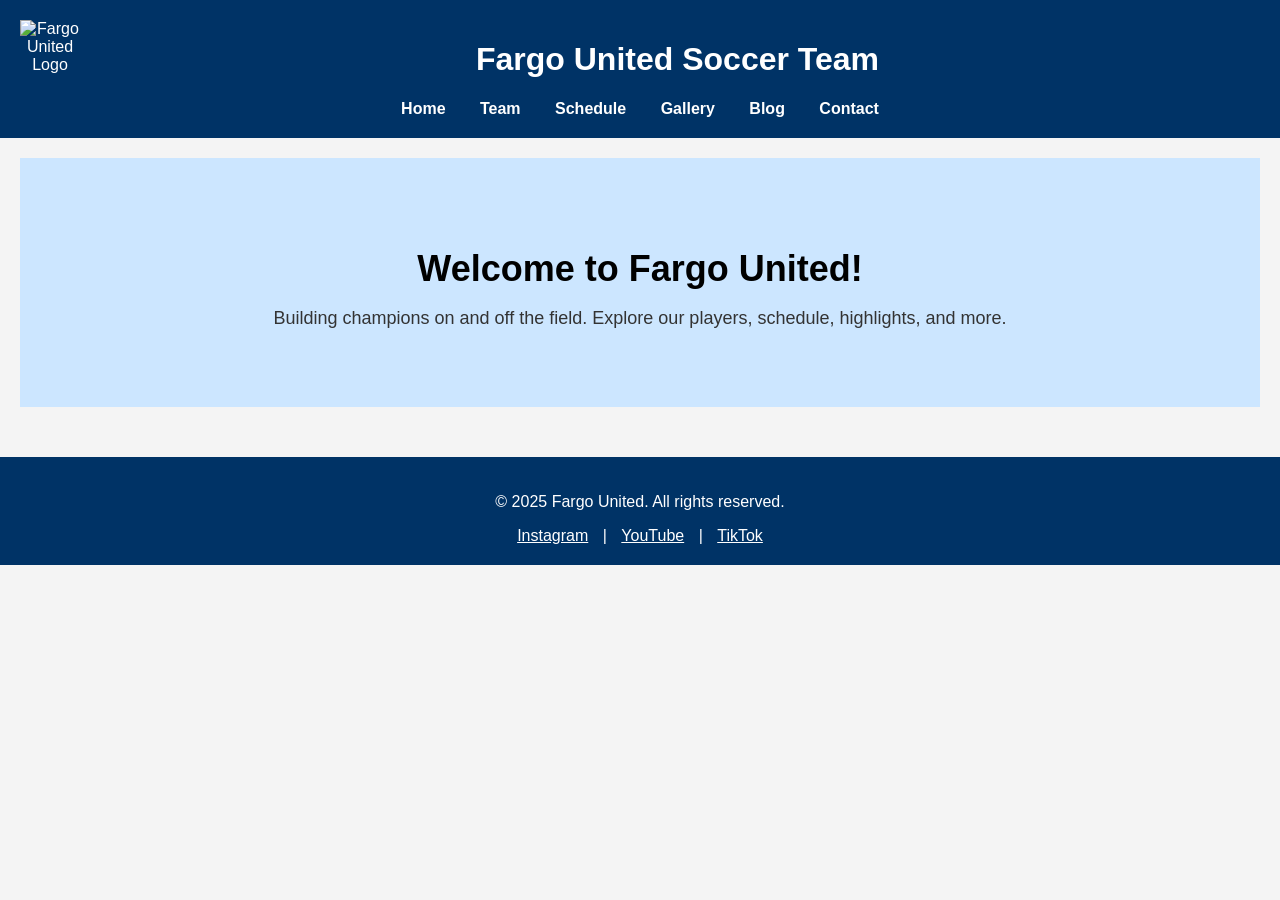
==== index.html @ 271d514a "Remove accidental Python code from top of index.html" ====
<!DOCTYPE html>
<html lang="en">
<head>
  <meta charset="UTF-8" />
  <meta name="viewport" content="width=device-width, initial-scale=1.0"/>
  <meta name="description" content="Welcome to the official Fargo United Soccer Team website."/>
  <title>Fargo United | Home</title>
  <link rel="stylesheet" href="style.css" />
  <style>
    .logo {
      width: 60px;
      height: auto;
      float: left;
      margin-right: 15px;
    }

    .hero {
      background-color: #cce6ff;
      padding: 60px 20px;
      text-align: center;
    }

    .hero h2 {
      font-size: 36px;
      margin-bottom: 10px;
    }

    .hero p {
      font-size: 18px;
      color: #333;
    }
  </style>
</head>
<body>
  <header>
    <img src="images/fargo-united-logo.png" alt="Fargo United Logo" class="logo" />
    <h1>Fargo United Soccer Team</h1>
    <nav>
      <a href="index.html">Home</a>
      <a href="roster.html">Team</a>
      <a href="schedule.html">Schedule</a>
      <a href="gallery.html">Gallery</a>
      <a href="blog.html">Blog</a>
      <a href="contact.html">Contact</a>
    </nav>
  </header>

  <main>
    <section class="hero">
      <h2>Welcome to Fargo United!</h2>
      <p>Building champions on and off the field. Explore our players, schedule, highlights, and more.</p>
    </section>
  </main>

  <footer>
    <p>&copy; 2025 Fargo United. All rights reserved.</p>
    <div class="social">
      <a href="https://instagram.com" target="_blank">Instagram</a> |
      <a href="https://youtube.com" target="_blank">YouTube</a> |
      <a href="https://tiktok.com" target="_blank">TikTok</a>
    </div>
  </footer>
</body>
</html>
---- style.css ----
body {
    font-family: Arial, sans-serif;
    margin: 0;
    padding: 0;
    background: #f4f4f4;
  }
  
  header {
    background-color: #003366;
    color: white;
    padding: 20px;
    text-align: center;
  }
  
  nav a {
    color: white;
    margin: 0 15px;
    text-decoration: none;
    font-weight: bold;
  }
  
  main {
    padding: 20px;
  }
  
  .hero {
    background-color: #cce6ff;
    padding: 60px;
    text-align: center;
  }
  
  footer {
    background-color: #003366;
    color: white;
    text-align: center;
    padding: 20px;
    margin-top: 30px;
  }
  
  footer .social {
    margin-top: 10px;
  }
  
  footer .social a {
    color: #fff;
    text-decoration: underline;
    margin: 0 10px;
  }
  
  /* MOBILE RESPONSIVENESS */
  @media (max-width: 768px) {
    nav a {
      display: block;
      margin: 10px 0;
    }
  
    .hero, .players, .roster, .contact, .gallery {
      padding: 20px;
    }
  
    .player-cards, .gallery-grid {
      flex-direction: column;
      align-items: center;
    }
  
    table {
      width: 100%;
      font-size: 14px;
    }
  
    form input, form textarea {
      width: 95%;
    }
  }
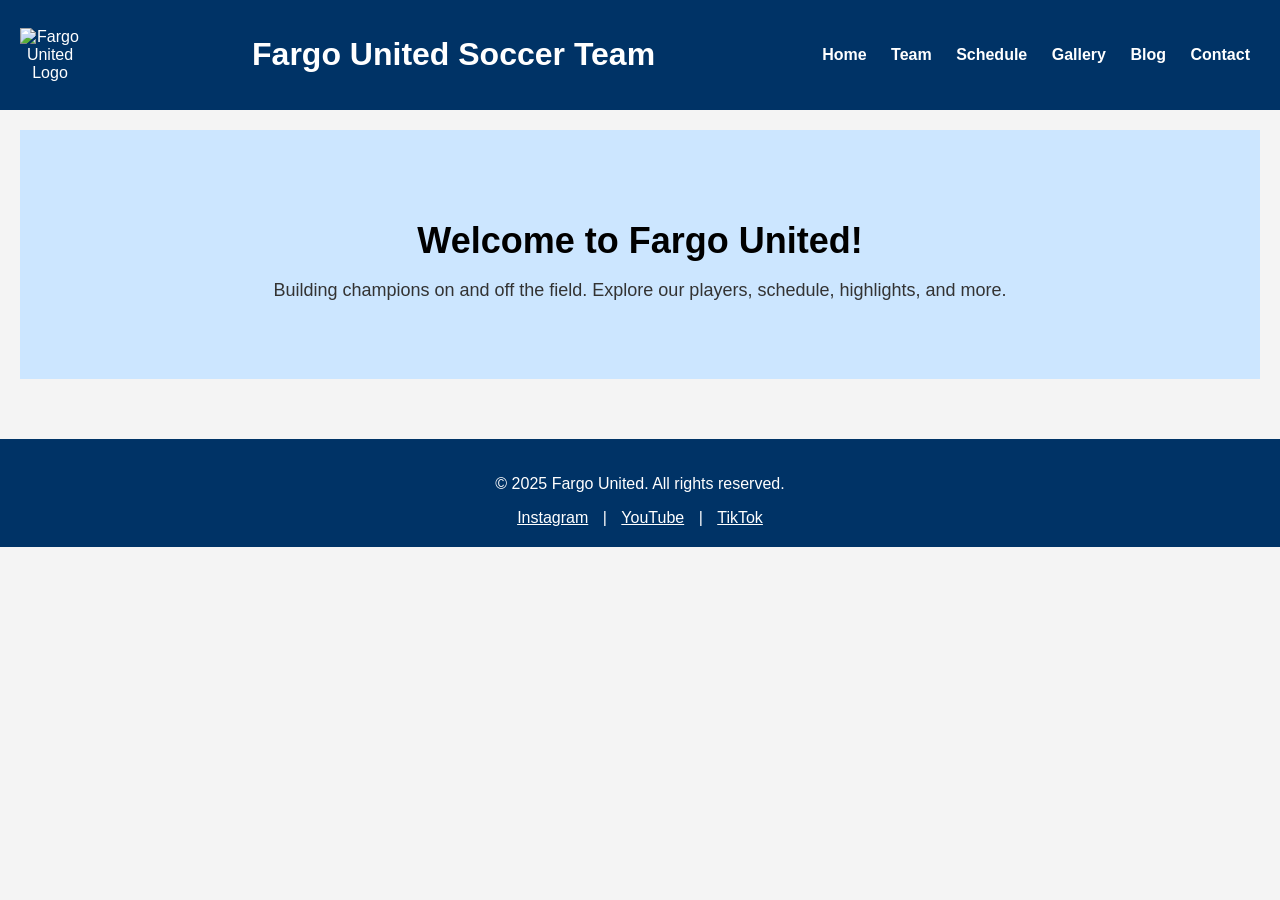
==== commit 2023b40e: "Fix header layout and remove Python code" ====
--- a/index.html
+++ b/index.html
@@ -1,4 +1,3 @@
-
 <!DOCTYPE html>
 <html lang="en">
 <head>
@@ -29,6 +28,44 @@
     .hero p {
       font-size: 18px;
       color: #333;
+    }
+
+    header {
+      display: flex;
+      align-items: center;
+      justify-content: space-between;
+      background-color: #003366;
+      color: white;
+      padding: 15px 20px;
+    }
+
+    nav a {
+      margin: 0 10px;
+      text-decoration: none;
+      color: white;
+      font-weight: bold;
+    }
+
+    nav a:hover {
+      text-decoration: underline;
+    }
+
+    footer {
+      background-color: #003366;
+      color: white;
+      text-align: center;
+      padding: 20px 10px;
+      margin-top: 40px;
+    }
+
+    .social a {
+      color: white;
+      margin: 0 10px;
+      text-decoration: none;
+    }
+
+    .social a:hover {
+      text-decoration: underline;
     }
   </style>
 </head>
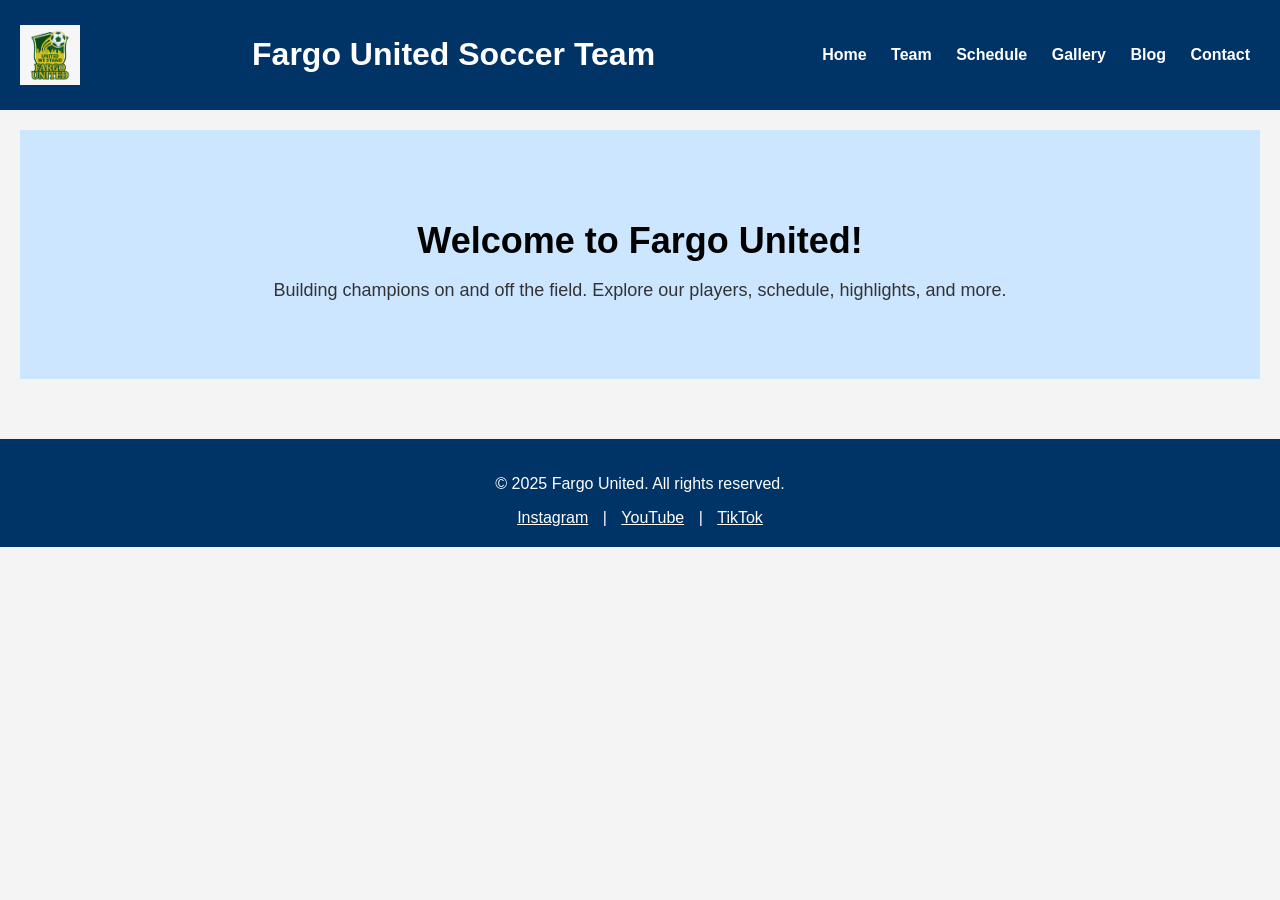
==== commit 56a6c4b3: "Fix logo image path to match uploaded file" ====
--- a/index.html
+++ b/index.html
@@ -71,7 +71,8 @@
 </head>
 <body>
   <header>
-    <img src="images/fargo-united-logo.png" alt="Fargo United Logo" class="logo" />
+    <!-- FIXED logo path to match real file -->
+    <img src="fargo-united-logo.jpeg" alt="Fargo United Logo" class="logo" />
     <h1>Fargo United Soccer Team</h1>
     <nav>
       <a href="index.html">Home</a>
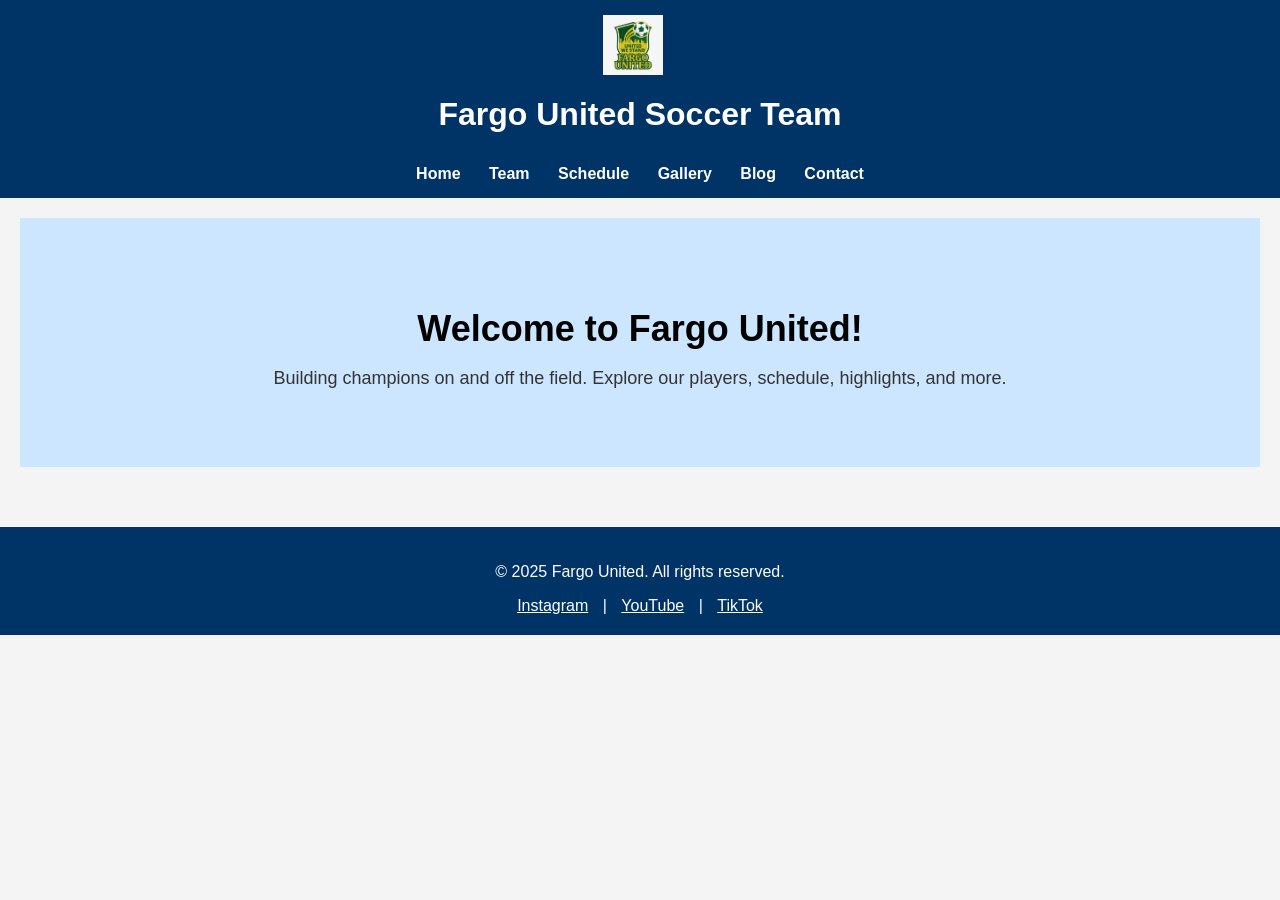
==== commit 0bc02929: "Repositioned nav menu above hero section" ====
--- a/index.html
+++ b/index.html
@@ -10,8 +10,37 @@
     .logo {
       width: 60px;
       height: auto;
-      float: left;
       margin-right: 15px;
+    }
+
+    header {
+      background-color: #003366;
+      color: white;
+      padding: 15px 20px;
+      text-align: center;
+    }
+
+    .header-top {
+      display: flex;
+      align-items: center;
+      justify-content: center;
+      flex-direction: column;
+    }
+
+    nav {
+      margin-top: 10px;
+    }
+
+    nav a {
+      margin: 0 12px;
+      text-decoration: none;
+      color: white;
+      font-weight: bold;
+      font-size: 16px;
+    }
+
+    nav a:hover {
+      text-decoration: underline;
     }
 
     .hero {
@@ -28,26 +57,6 @@
     .hero p {
       font-size: 18px;
       color: #333;
-    }
-
-    header {
-      display: flex;
-      align-items: center;
-      justify-content: space-between;
-      background-color: #003366;
-      color: white;
-      padding: 15px 20px;
-    }
-
-    nav a {
-      margin: 0 10px;
-      text-decoration: none;
-      color: white;
-      font-weight: bold;
-    }
-
-    nav a:hover {
-      text-decoration: underline;
     }
 
     footer {
@@ -71,9 +80,10 @@
 </head>
 <body>
   <header>
-    <!-- FIXED logo path to match real file -->
-    <img src="fargo-united-logo.jpeg" alt="Fargo United Logo" class="logo" />
-    <h1>Fargo United Soccer Team</h1>
+    <div class="header-top">
+      <img src="fargo-united-logo.png.jpeg" alt="Fargo United Logo" class="logo" />
+      <h1>Fargo United Soccer Team</h1>
+    </div>
     <nav>
       <a href="index.html">Home</a>
       <a href="roster.html">Team</a>
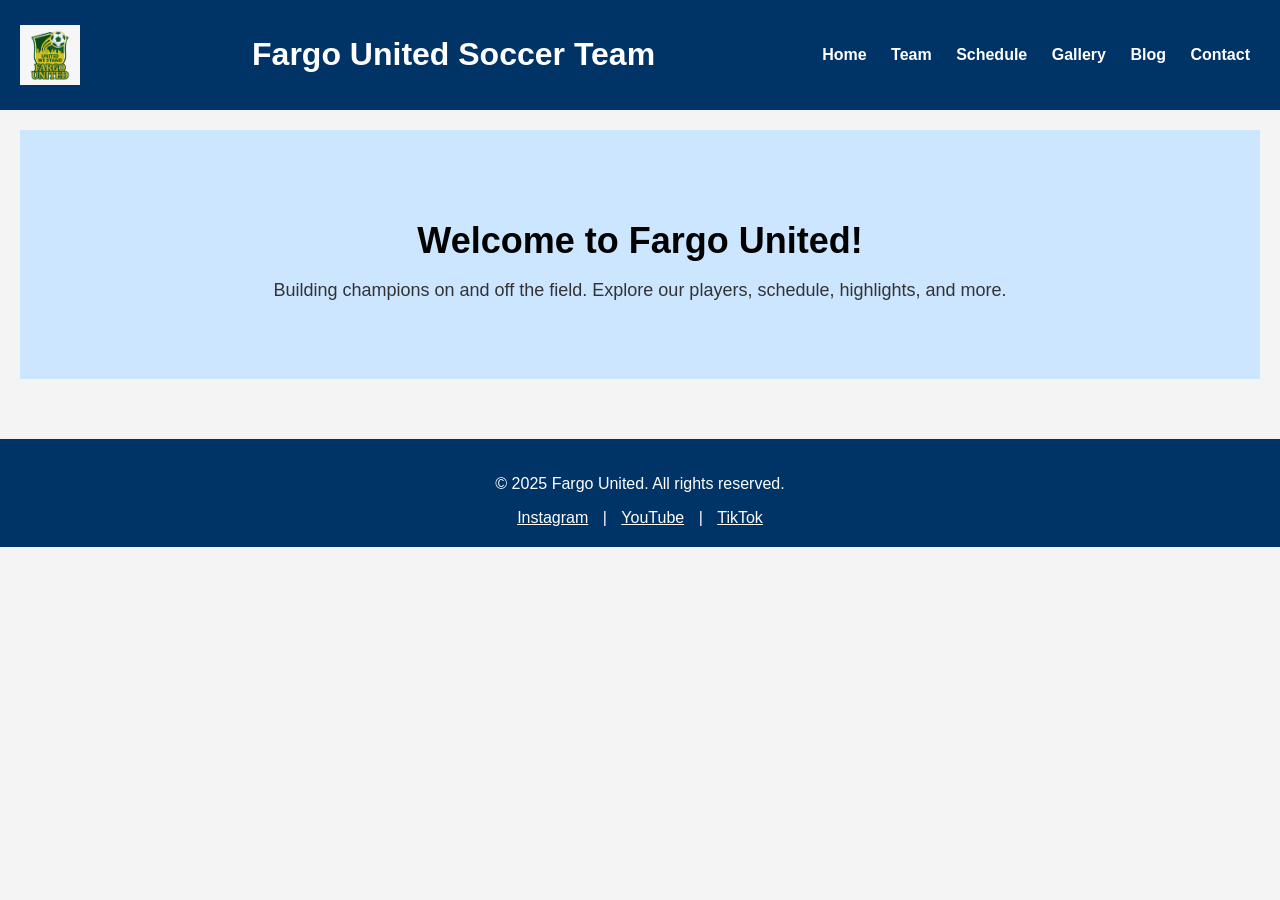
==== commit bbbb4ec9: "Fix logo image path to match uploaded file" ====
--- a/index.html
+++ b/index.html
@@ -10,37 +10,8 @@
     .logo {
       width: 60px;
       height: auto;
+      float: left;
       margin-right: 15px;
-    }
-
-    header {
-      background-color: #003366;
-      color: white;
-      padding: 15px 20px;
-      text-align: center;
-    }
-
-    .header-top {
-      display: flex;
-      align-items: center;
-      justify-content: center;
-      flex-direction: column;
-    }
-
-    nav {
-      margin-top: 10px;
-    }
-
-    nav a {
-      margin: 0 12px;
-      text-decoration: none;
-      color: white;
-      font-weight: bold;
-      font-size: 16px;
-    }
-
-    nav a:hover {
-      text-decoration: underline;
     }
 
     .hero {
@@ -57,6 +28,26 @@
     .hero p {
       font-size: 18px;
       color: #333;
+    }
+
+    header {
+      display: flex;
+      align-items: center;
+      justify-content: space-between;
+      background-color: #003366;
+      color: white;
+      padding: 15px 20px;
+    }
+
+    nav a {
+      margin: 0 10px;
+      text-decoration: none;
+      color: white;
+      font-weight: bold;
+    }
+
+    nav a:hover {
+      text-decoration: underline;
     }
 
     footer {
@@ -80,10 +71,9 @@
 </head>
 <body>
   <header>
-    <div class="header-top">
-      <img src="fargo-united-logo.png.jpeg" alt="Fargo United Logo" class="logo" />
-      <h1>Fargo United Soccer Team</h1>
-    </div>
+    <!-- FIXED logo path to match real file -->
+    <img src="fargo-united-logo.jpeg" alt="Fargo United Logo" class="logo" />
+    <h1>Fargo United Soccer Team</h1>
     <nav>
       <a href="index.html">Home</a>
       <a href="roster.html">Team</a>
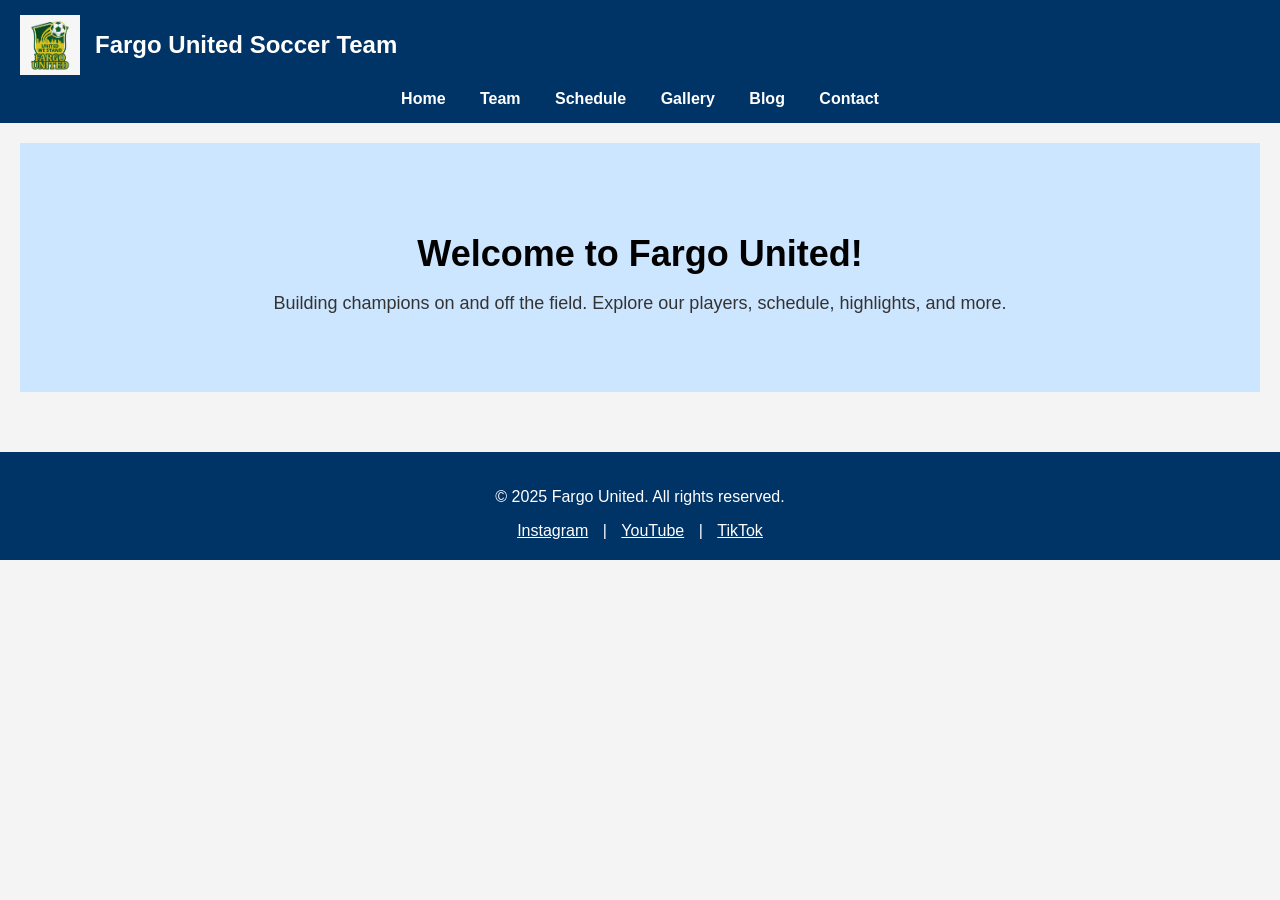
==== commit a0ceeec9: "Fix logo to top-left and center nav menu" ====
--- a/index.html
+++ b/index.html
@@ -7,11 +7,48 @@
   <title>Fargo United | Home</title>
   <link rel="stylesheet" href="style.css" />
   <style>
+    body {
+      margin: 0;
+      font-family: Arial, sans-serif;
+    }
+
+    header {
+      background-color: #003366;
+      color: white;
+      padding: 15px 20px;
+    }
+
+    .header-container {
+      display: flex;
+      align-items: center;
+    }
+
     .logo {
       width: 60px;
       height: auto;
-      float: left;
       margin-right: 15px;
+    }
+
+    .site-title {
+      font-size: 24px;
+      font-weight: bold;
+    }
+
+    .nav-bar {
+      text-align: center;
+      margin-top: 15px;
+    }
+
+    .nav-bar a {
+      margin: 0 15px;
+      text-decoration: none;
+      color: white;
+      font-weight: bold;
+      font-size: 16px;
+    }
+
+    .nav-bar a:hover {
+      text-decoration: underline;
     }
 
     .hero {
@@ -28,26 +65,6 @@
     .hero p {
       font-size: 18px;
       color: #333;
-    }
-
-    header {
-      display: flex;
-      align-items: center;
-      justify-content: space-between;
-      background-color: #003366;
-      color: white;
-      padding: 15px 20px;
-    }
-
-    nav a {
-      margin: 0 10px;
-      text-decoration: none;
-      color: white;
-      font-weight: bold;
-    }
-
-    nav a:hover {
-      text-decoration: underline;
     }
 
     footer {
@@ -71,17 +88,18 @@
 </head>
 <body>
   <header>
-    <!-- FIXED logo path to match real file -->
-    <img src="fargo-united-logo.jpeg" alt="Fargo United Logo" class="logo" />
-    <h1>Fargo United Soccer Team</h1>
-    <nav>
+    <div class="header-container">
+      <img src="fargo-united-logo.png.jpeg" alt="Fargo United Logo" class="logo" />
+      <div class="site-title">Fargo United Soccer Team</div>
+    </div>
+    <div class="nav-bar">
       <a href="index.html">Home</a>
       <a href="roster.html">Team</a>
       <a href="schedule.html">Schedule</a>
       <a href="gallery.html">Gallery</a>
       <a href="blog.html">Blog</a>
       <a href="contact.html">Contact</a>
-    </nav>
+    </div>
   </header>
 
   <main>
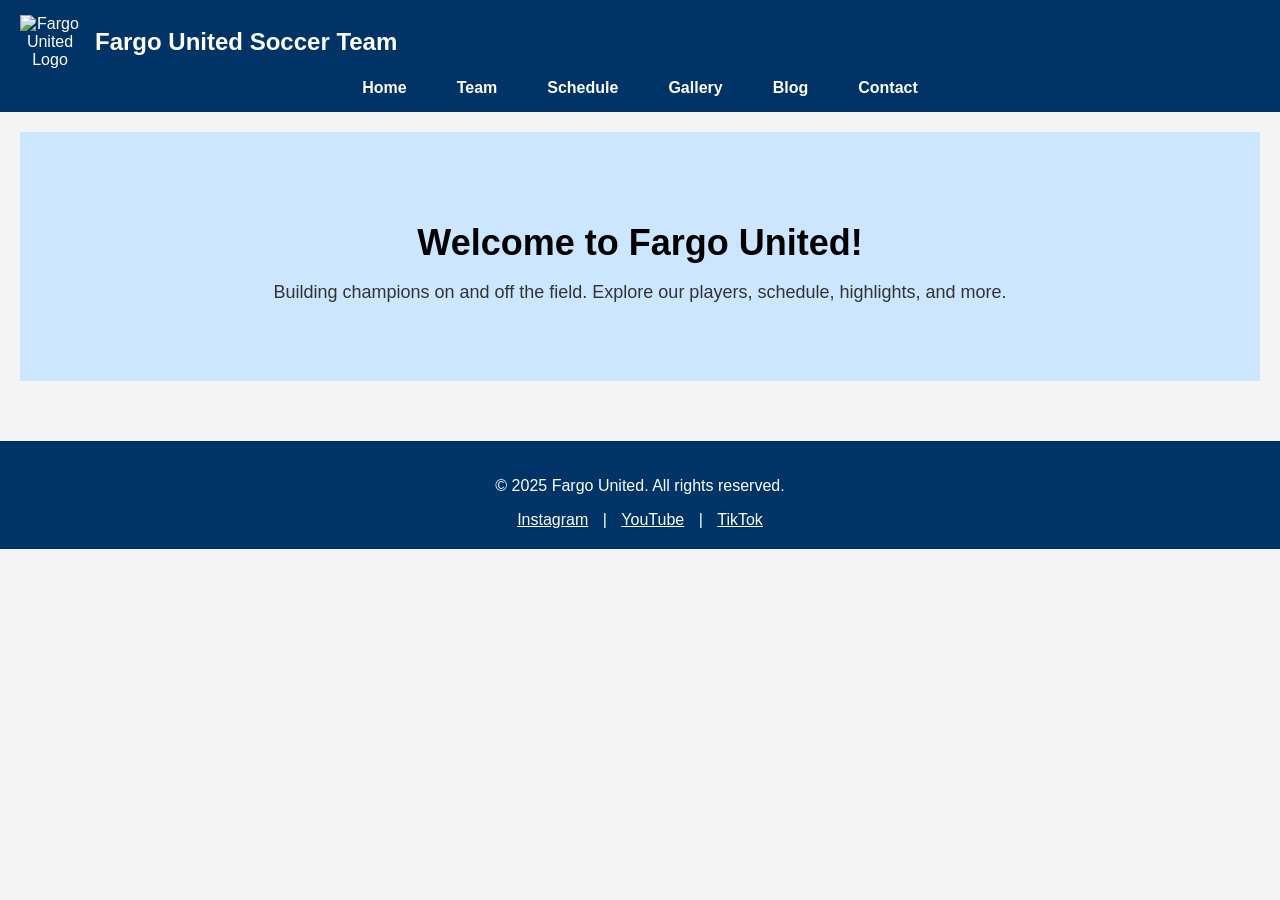
==== commit 729008bb: "Update logo path to raw GitHub link" ====
--- a/index.html
+++ b/index.html
@@ -7,9 +7,10 @@
   <title>Fargo United | Home</title>
   <link rel="stylesheet" href="style.css" />
   <style>
-    body {
-      margin: 0;
-      font-family: Arial, sans-serif;
+    .logo {
+      width: 60px;
+      height: auto;
+      margin-right: 15px;
     }
 
     header {
@@ -18,36 +19,31 @@
       padding: 15px 20px;
     }
 
-    .header-container {
+    .header-top {
       display: flex;
       align-items: center;
     }
 
-    .logo {
-      width: 60px;
-      height: auto;
-      margin-right: 15px;
+    .header-top h1 {
+      margin: 0;
+      font-size: 24px;
     }
 
-    .site-title {
-      font-size: 24px;
+    nav {
+      margin-top: 10px;
+      display: flex;
+      gap: 20px;
+      flex-wrap: wrap;
+      justify-content: center;
+    }
+
+    nav a {
+      text-decoration: none;
+      color: white;
       font-weight: bold;
     }
 
-    .nav-bar {
-      text-align: center;
-      margin-top: 15px;
-    }
-
-    .nav-bar a {
-      margin: 0 15px;
-      text-decoration: none;
-      color: white;
-      font-weight: bold;
-      font-size: 16px;
-    }
-
-    .nav-bar a:hover {
+    nav a:hover {
       text-decoration: underline;
     }
 
@@ -88,18 +84,18 @@
 </head>
 <body>
   <header>
-    <div class="header-container">
-      <img src="fargo-united-logo.png.jpeg" alt="Fargo United Logo" class="logo" />
-      <div class="site-title">Fargo United Soccer Team</div>
+    <div class="header-top">
+      <img src="https://raw.githubusercontent.com/egartei5/FargoUnitedSite/main/fargo-united-logo.png.jpeg" alt="Fargo United Logo" class="logo" />
+      <h1>Fargo United Soccer Team</h1>
     </div>
-    <div class="nav-bar">
+    <nav>
       <a href="index.html">Home</a>
       <a href="roster.html">Team</a>
       <a href="schedule.html">Schedule</a>
       <a href="gallery.html">Gallery</a>
       <a href="blog.html">Blog</a>
       <a href="contact.html">Contact</a>
-    </div>
+    </nav>
   </header>
 
   <main>
